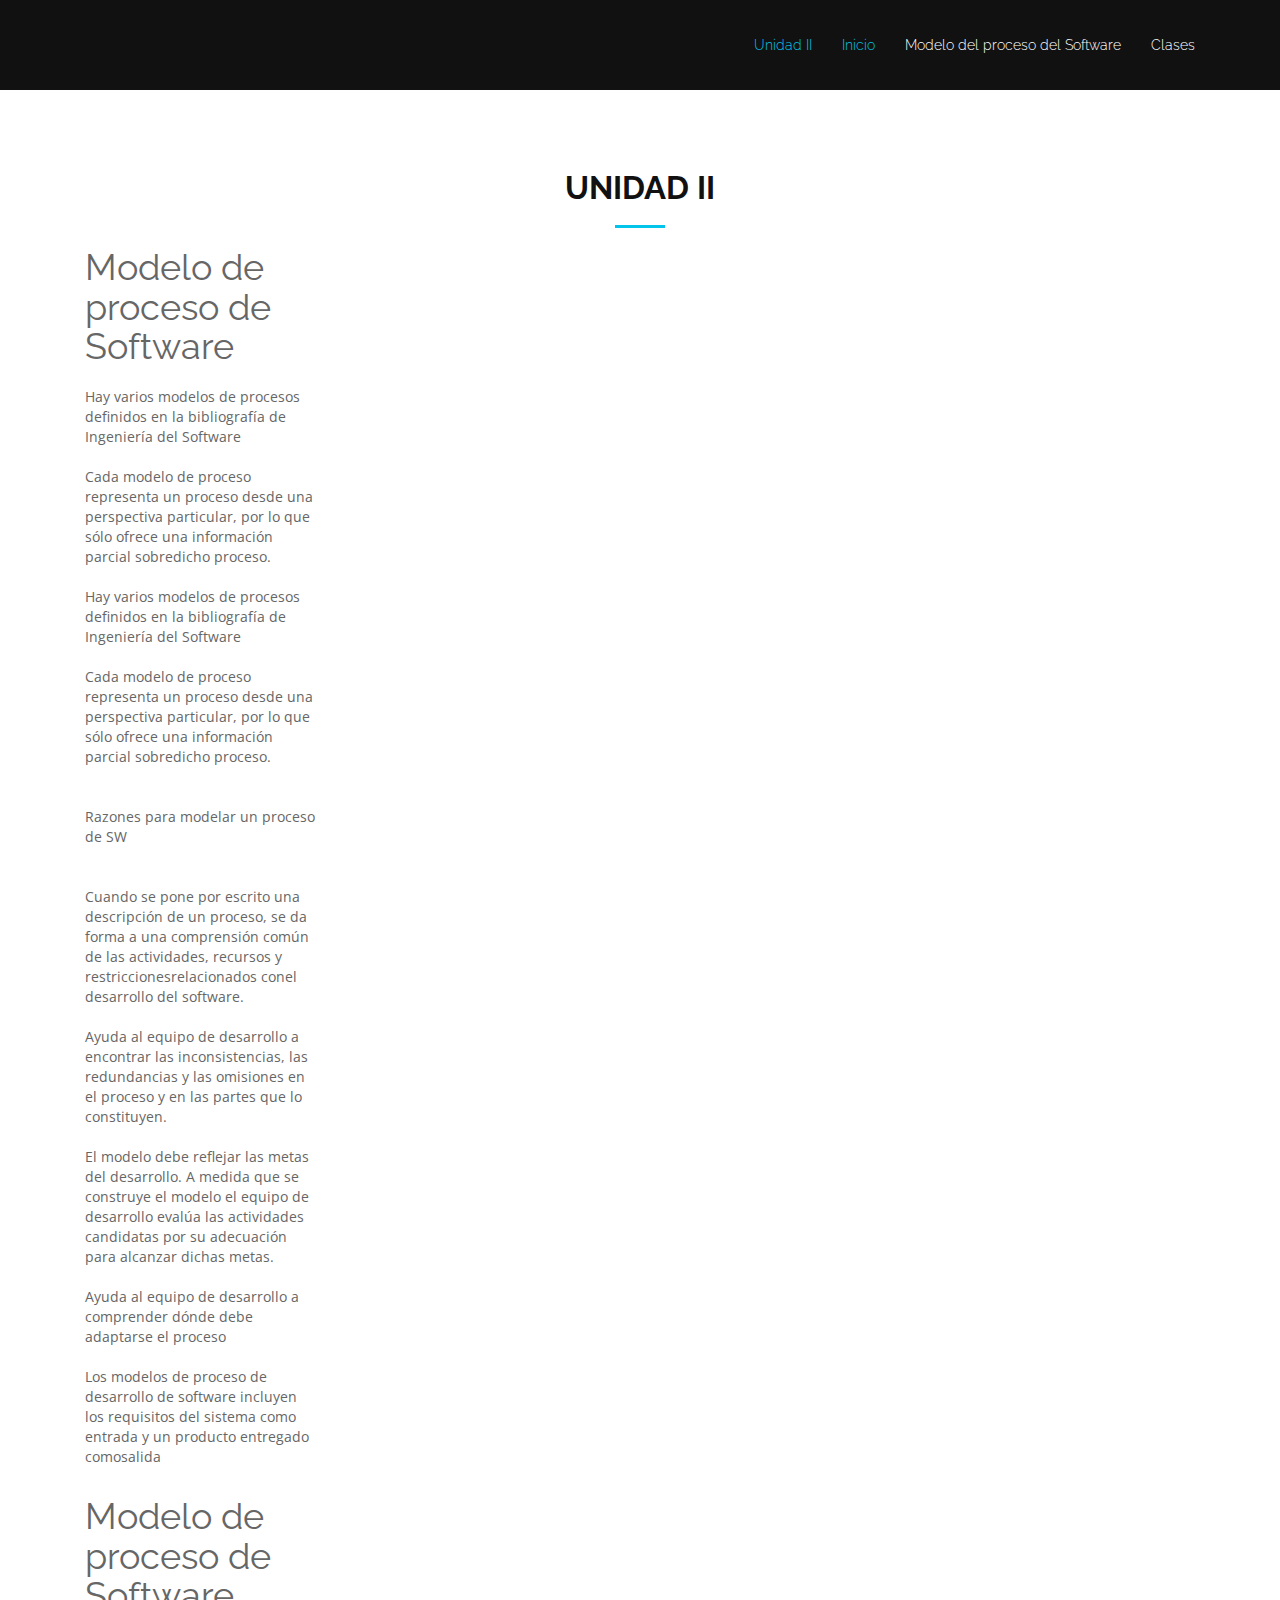
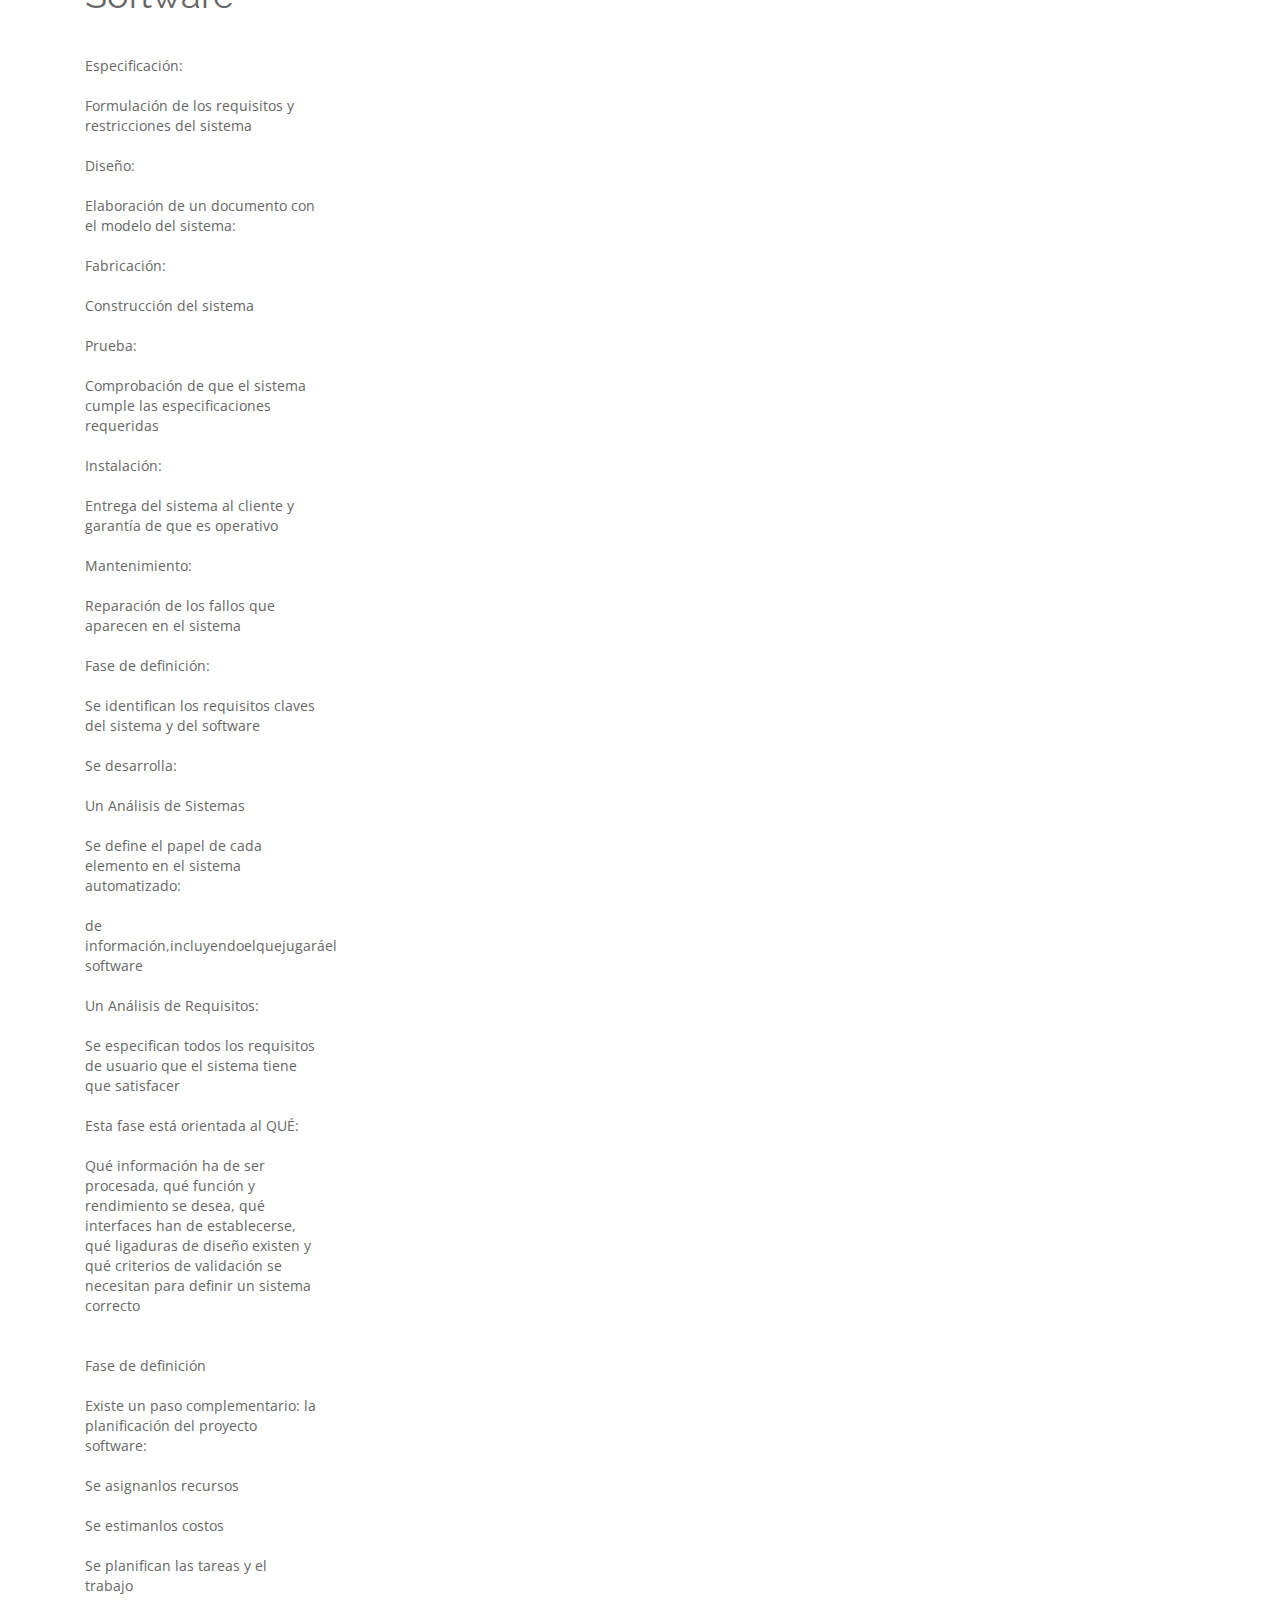
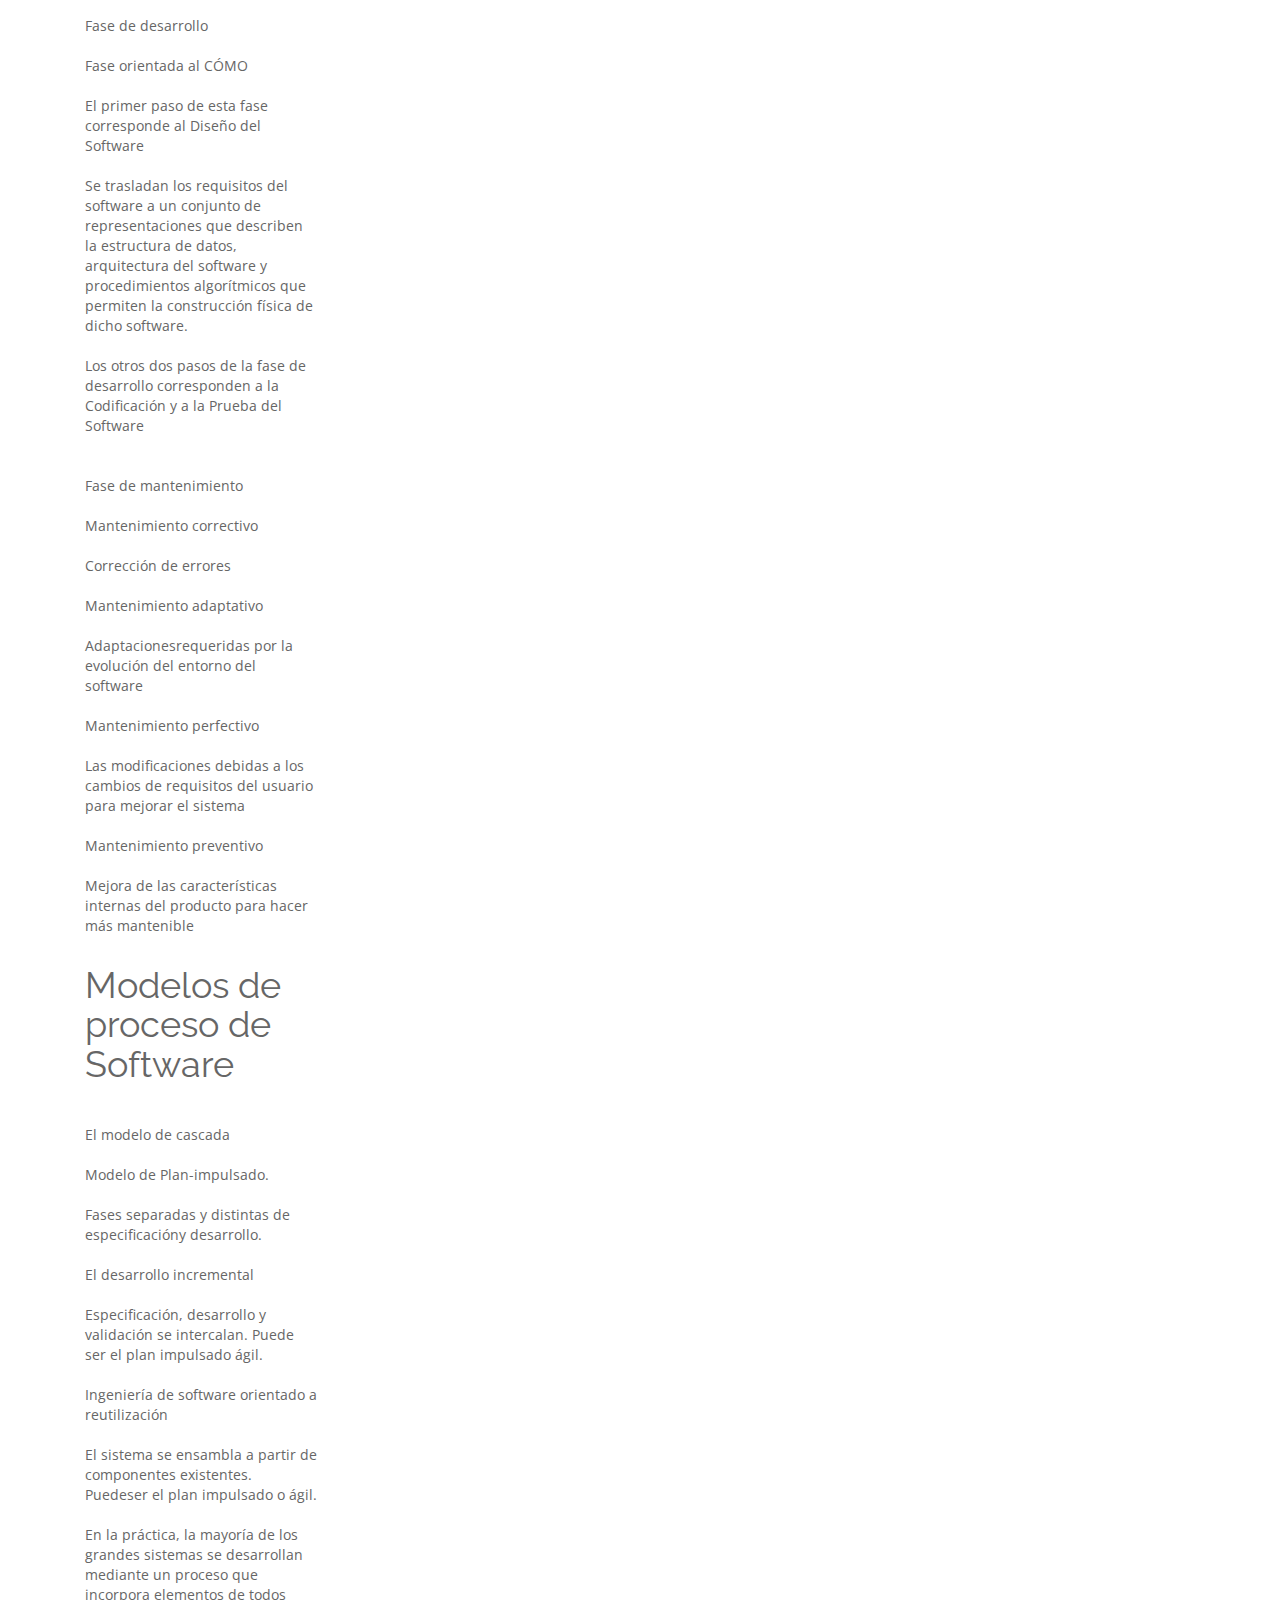
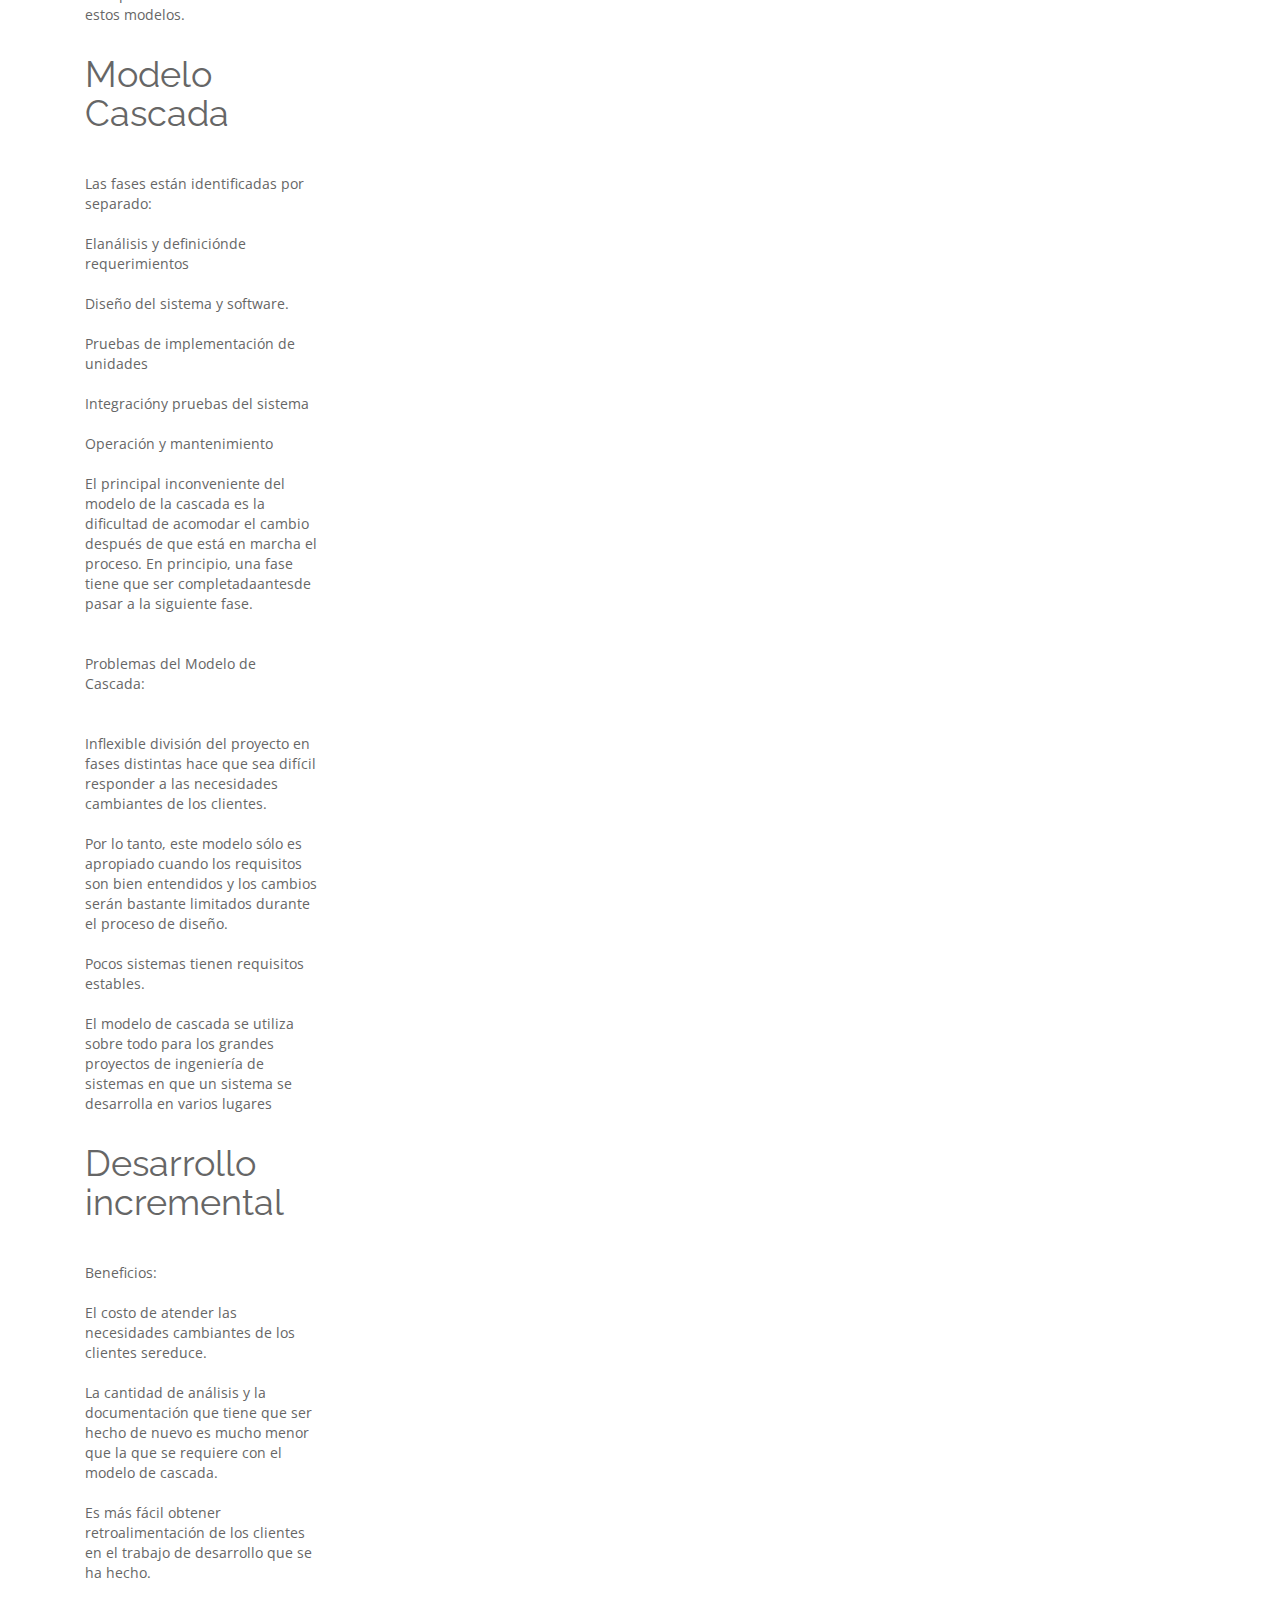
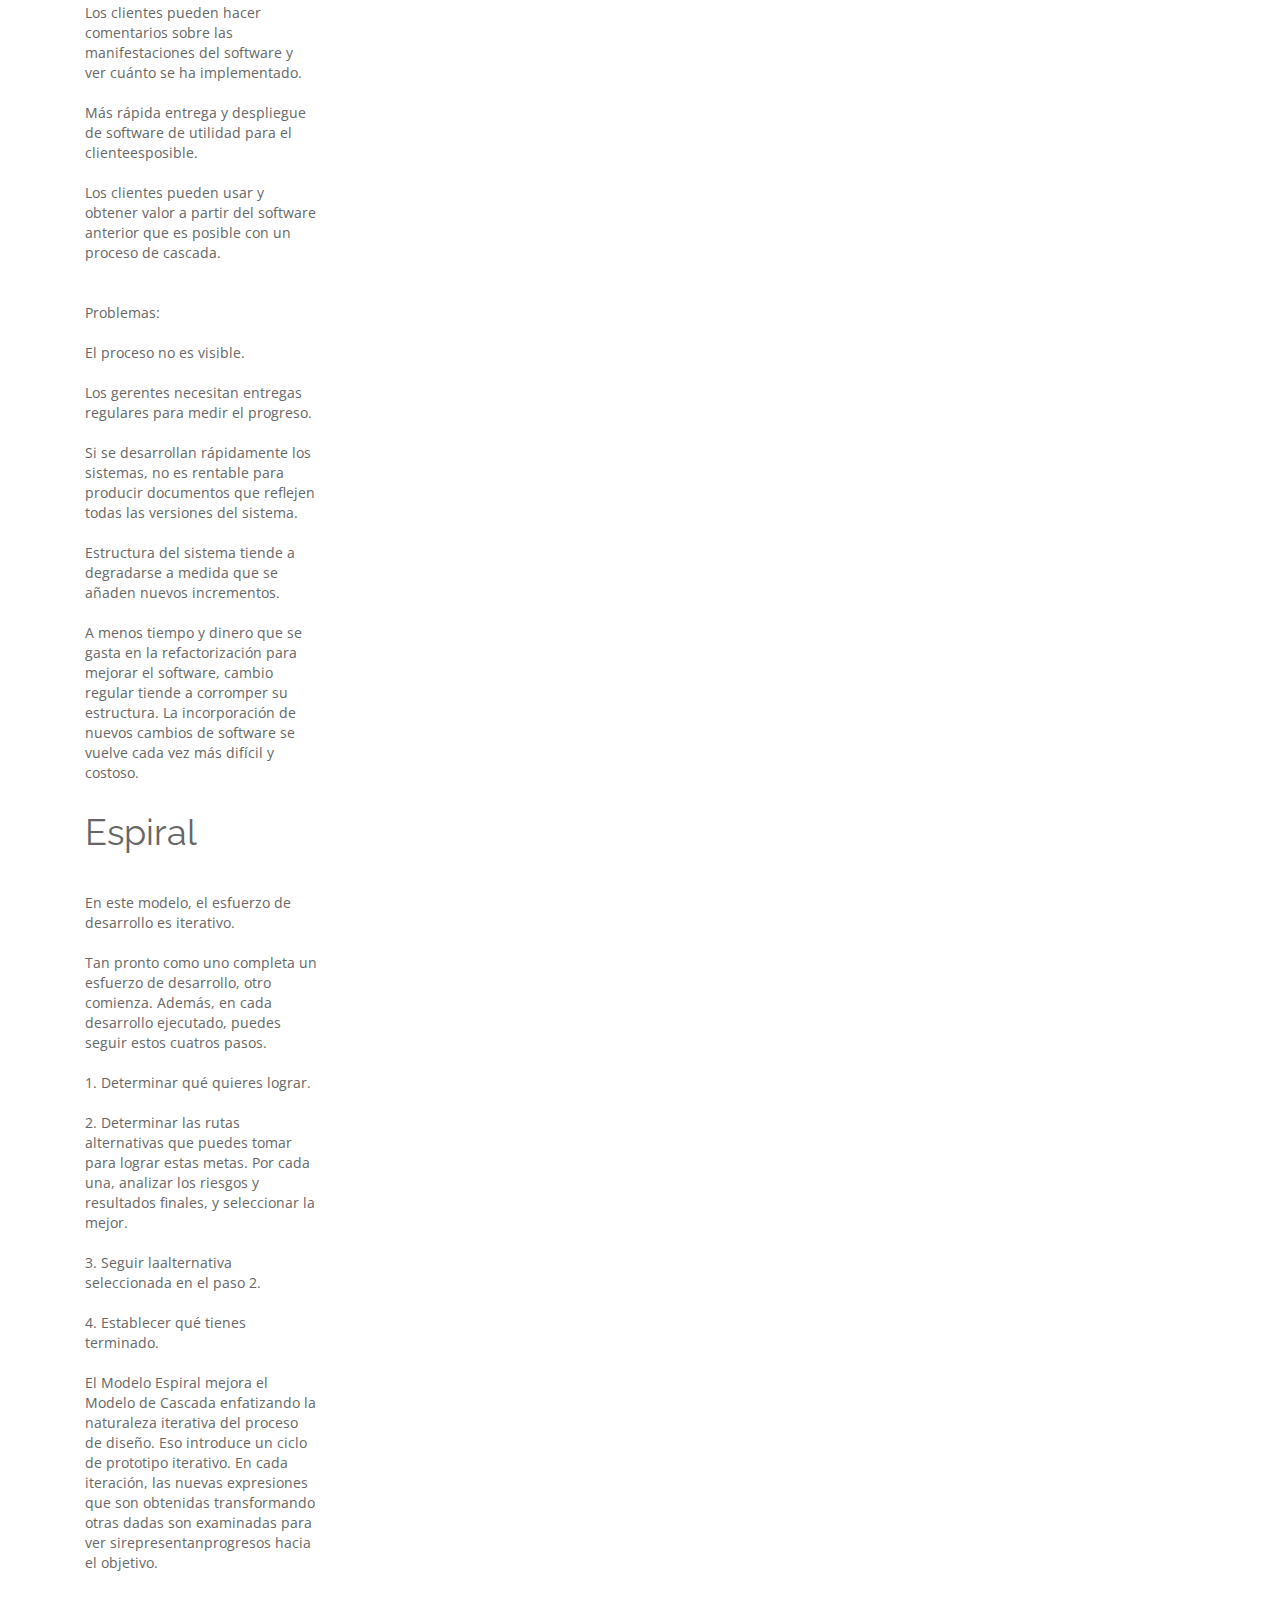
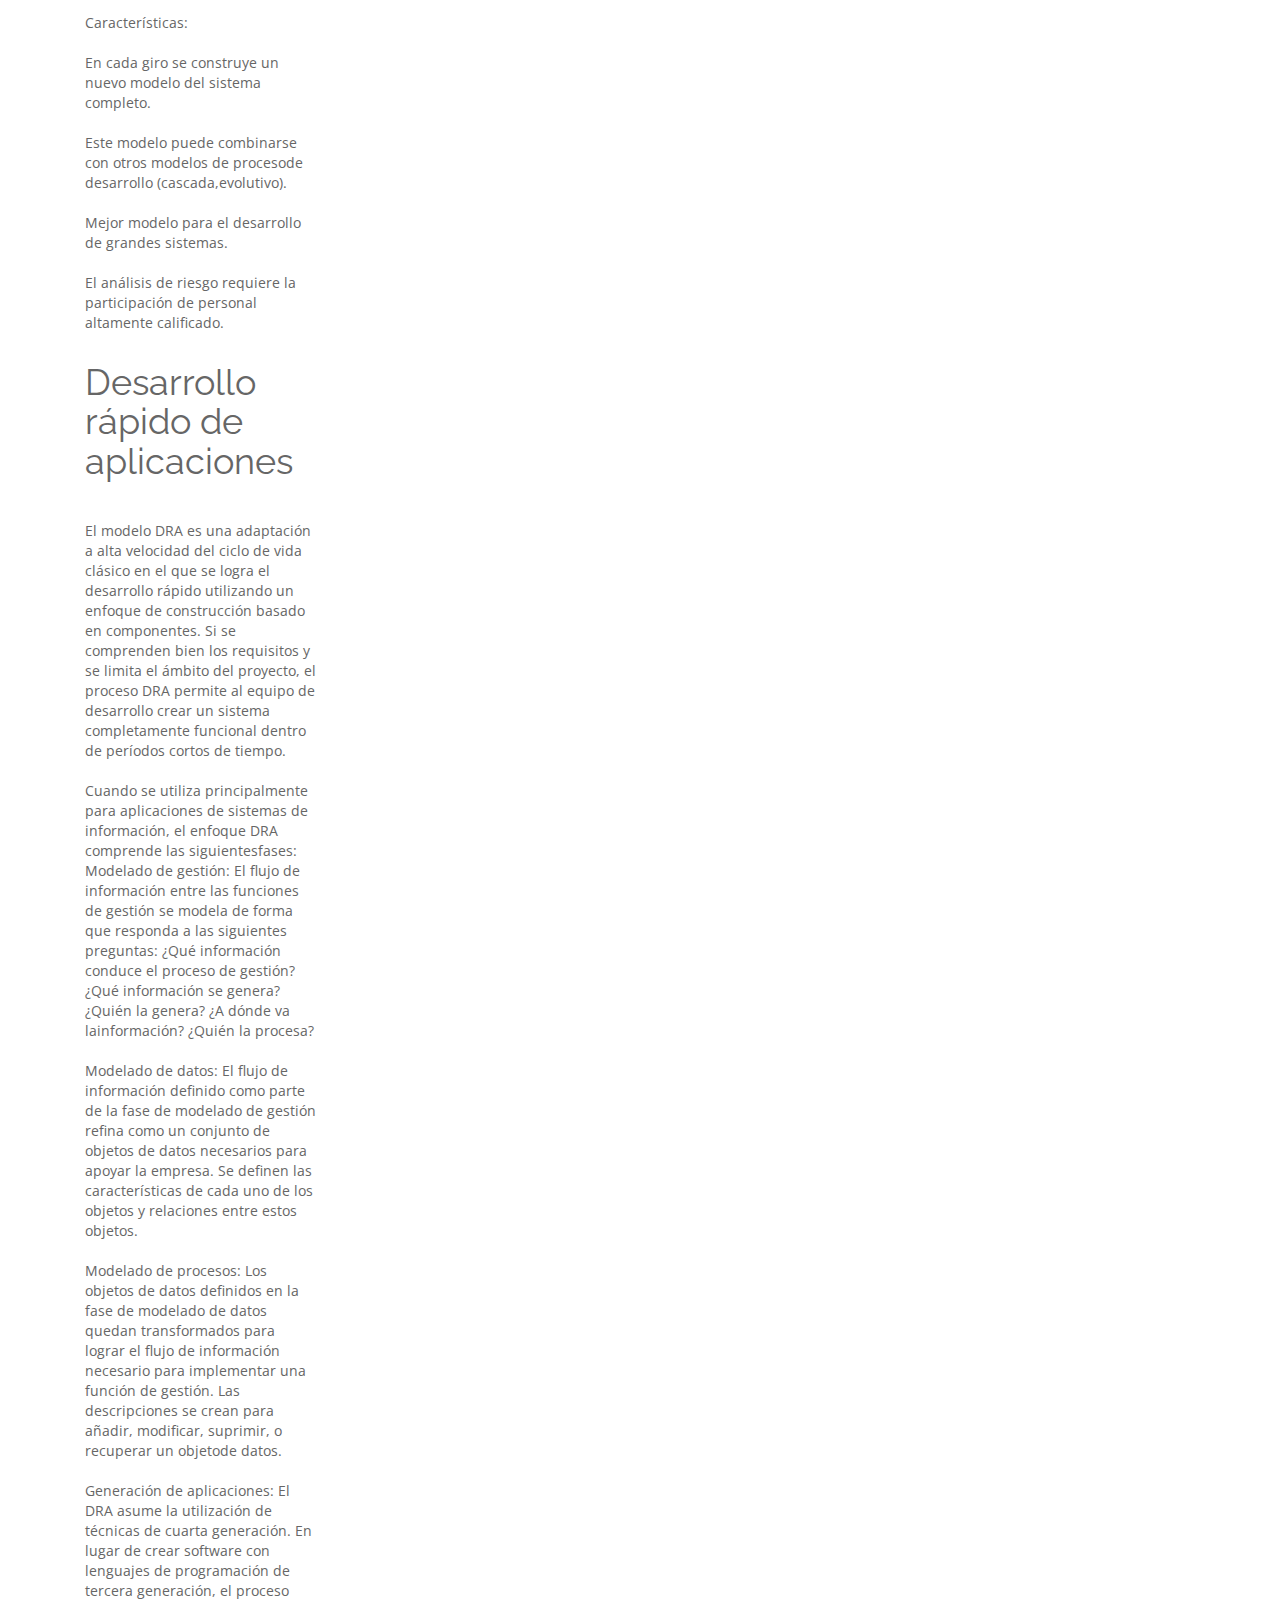
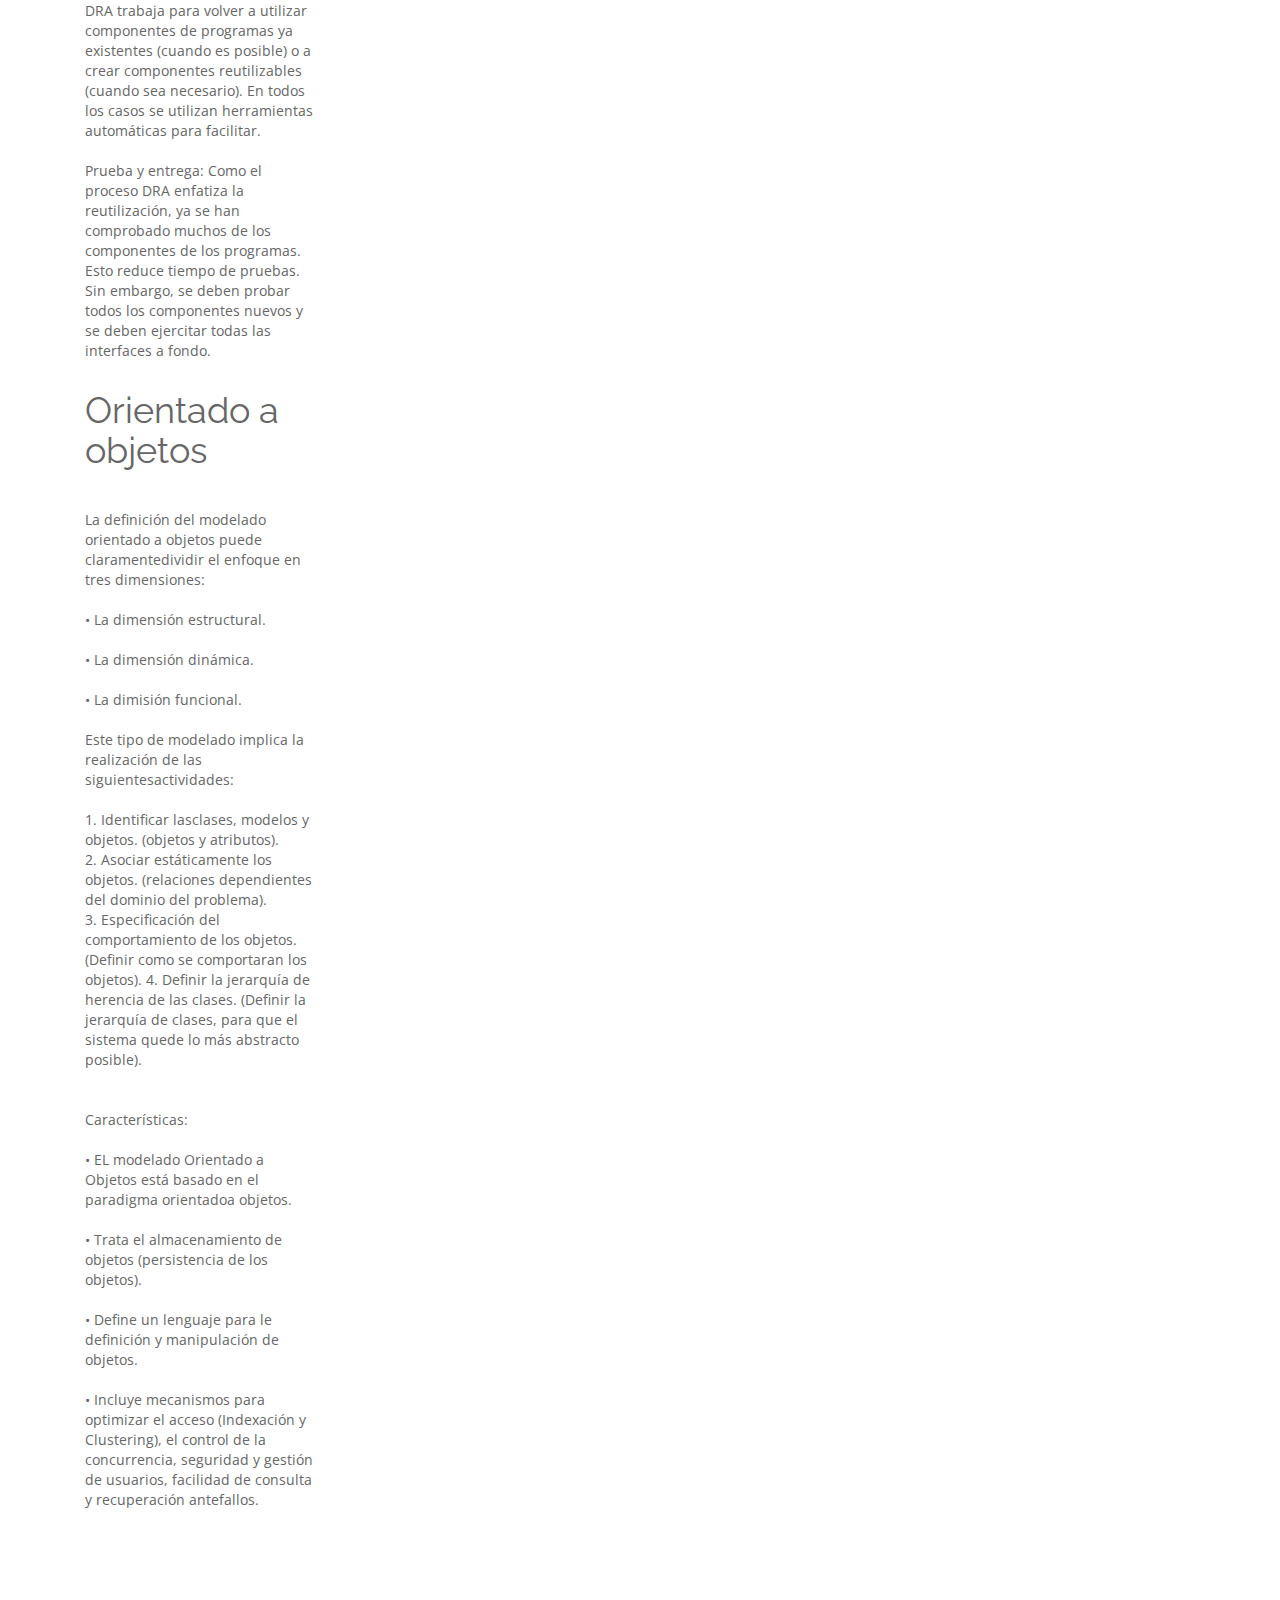
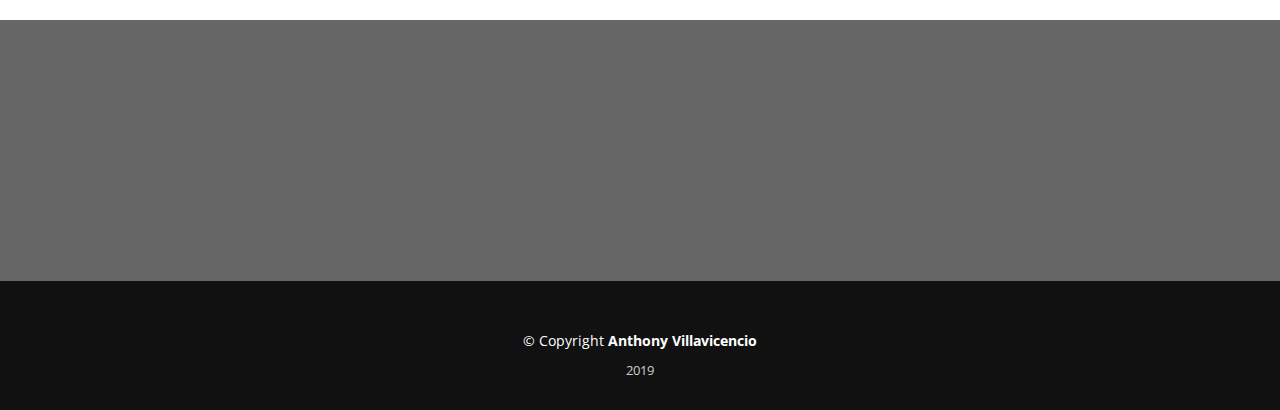
==== dos.html @ 053fce91 "Add files via upload" ====
<!DOCTYPE html>
<html lang="en">

<head>
  <meta charset="utf-8">
  <title>Anthony Villavicencio</title>
  <meta content="width=device-width, initial-scale=1.0" name="viewport">
  <meta content="" name="keywords">
  <meta content="" name="description">

  <link rel="stylesheet" href="https://use.fontawesome.com/releases/v5.3.1/css/all.css"
  integrity="sha384-mzrmE5qonljUremFsqc01SB46JvROS7bZs3IO2EmfFsd15uHvIt+Y8vEf7N7fWAU" crossorigin="anonymous">
</head>

  <!-- Place your favicon.ico and apple-touch-icon.png in the template root directory -->
  <link href="favicon.ico" rel="shortcut icon">

  <!-- Google Fonts -->
  <link href="https://fonts.googleapis.com/css?family=Open+Sans:300,300i,400,400i,700,700i|Raleway:300,400,500,700,800"
    rel="stylesheet">

  <!-- Bootstrap CSS File -->
  <link href="lib/bootstrap/css/bootstrap.min.css" rel="stylesheet">

  <!-- Libraries CSS Files -->
  <link href="lib/font-awesome/css/font-awesome.min.css" rel="stylesheet">
  <link href="lib/animate-css/animate.min.css" rel="stylesheet">

  <!-- Main Stylesheet File -->
  <link href="css/style.css" rel="stylesheet">

</head>

<body>
  <div id="preloader"></div>


  <header id="header">
    <div class="container">

      <div id="logo" class="pull-left">

        <!-- Uncomment below if you prefer to use a text image -->
        <!--<h1><a href="#hero">Header 1</a></h1>-->
      </div>

      <nav id="nav-menu-container">
        <ul class="nav-menu">
          <li class="menu-active"><a href="#">Unidad II</a></li>
          <li class="menu-active"><a href="index.html">Inicio</a></li>
          <li><a href="#about">Modelo del proceso del Software</a></li>




          <li><a href="#footer">Clases</a></li>
        </ul>
      </nav>
      <!-- #nav-menu-container -->
    </div>
  </header>
  <!-- #header -->

  <!--==========================
  About Section
  ============================-->
  <section id="about">
    <div class="container wow fadeInUp">
      <div class="row">
        <div class="col-md-12">
          <h3 class="section-title">Unidad II</h3>
          <div class="section-title-divider"></div>

        </div>
      </div>
    </div>
    <div class="container about-container wow fadeInUp">
      <div class="row">

        <div class="col-lg-3 about-img">

          <div class="col-md-12 about-content">
            <h1>Modelo de proceso de Software</h1>
                        <p>
                            Hay varios modelos de procesos definidos en la bibliografía de Ingeniería del Software<br>
                            <br>Cada modelo de proceso representa un proceso desde una perspectiva particular, por lo
                            que sólo ofrece una información parcial sobredicho proceso.<br>
                            <br>Hay varios modelos de procesos definidos en la bibliografía de Ingeniería del
                            Software<br>
                            <br>Cada modelo de proceso representa un proceso desde una perspectiva particular, por lo
                            que sólo ofrece una información parcial sobredicho proceso.<br>
                            <br><br>Razones para modelar un proceso de SW<br><br>
                            <br>Cuando se pone por escrito una descripción de un proceso, se da forma a una
                            comprensión común de las actividades, recursos y restriccionesrelacionados conel
                            desarrollo del software.<br>
                            <br>Ayuda al equipo de desarrollo a encontrar las inconsistencias, las redundancias y las
                            omisiones en el proceso y en las partes que lo constituyen.<br>
                            <br>El modelo debe reflejar las metas del desarrollo. A medida que se construye el modelo el
                            equipo de desarrollo evalúa las actividades candidatas por su adecuación para alcanzar
                            dichas metas.<br>
                            <br>Ayuda al equipo de desarrollo a comprender dónde debe adaptarse el proceso<br>
                            <br>Los modelos de proceso de desarrollo de software incluyen los requisitos del sistema
                            como entrada y un producto entregado comosalida<br>
                            <h1>Modelo de proceso de Software</h1>
                        <p>
                            <br>Especificación: <br><br> Formulación de los requisitos y restricciones del sistema<br>
                            <br>Diseño: <br>
                            <br>Elaboración de un documento con el modelo del sistema:<br>
                            <br>Fabricación: <br>
                            <br>Construcción del sistema<br>
                            <br>Prueba: <br>
                            <br>Comprobación de que el sistema cumple las especificaciones requeridas<br>
                            <br>Instalación: <br>
                            <br>Entrega del sistema al cliente y garantía de que es operativo<br>
                            <br>Mantenimiento: <br>
                            <br>Reparación de los fallos que aparecen en el sistema<br>
                            <br>Fase de definición: <br>
                            <br>Se identifican los requisitos claves del sistema y del software <br>
                            <br>Se desarrolla: <br>
                            <br>Un Análisis de Sistemas <br>
                            <br>Se define el papel de cada elemento en el sistema automatizado: <br>
                            <br>de información,incluyendoelquejugaráel software <br>
                            <br>Un Análisis de Requisitos: <br>
                            <br>Se especifican todos los requisitos de usuario que el sistema tiene que satisfacer <br>
                            <br>Esta fase está orientada al QUÉ: <br>
                            <br>Qué información ha de ser procesada, qué función y rendimiento se desea, qué
                            interfaces han de establecerse, qué ligaduras de diseño existen y qué criterios de
                            validación se necesitan para definir un sistema correcto<br>
                            <br><br>Fase de definición <br>
                            <br>Existe un paso complementario: la planificación del proyecto software: <br>
                            <br>Se asignanlos recursos <br>
                            <br>Se estimanlos costos <br>
                            <br>Se planifican las tareas y el trabajo<br>
                            <br>Fase de desarrollo<br>
                            <br>Fase orientada al CÓMO <br>
                            <br>El primer paso de esta fase corresponde al Diseño del Software <br>
                            <br>Se trasladan los requisitos del software a un conjunto de representaciones que describen
                            la estructura de datos, arquitectura del software y procedimientos algorítmicos que
                            permiten la construcción física de dicho software.<br>
                            <br>Los otros dos pasos de la fase de desarrollo corresponden a la Codificación y a la
                            Prueba del Software<br>
                            <br><br>Fase de mantenimiento <br>
                            <br>Mantenimiento correctivo<br>
                            <br>Corrección de errores<br>
                            <br>Mantenimiento adaptativo<br>
                            <br>Adaptacionesrequeridas por la evolución del entorno del software <br>
                            <br>Mantenimiento perfectivo <br>
                            <br>Las modificaciones debidas a los cambios de requisitos del usuario para mejorar el
                            sistema <br>
                            <br>Mantenimiento preventivo<br>
                            <br>Mejora de las características internas del producto para hacer más mantenible<br>
                        </p>
                        <h1>Modelos de proceso de Software</h1>
                        <p>
                           <br> El modelo de cascada <br>
                           <br>Modelo de Plan-impulsado.<br>
                           <br>Fases separadas y distintas de especificacióny desarrollo.<br>
                           <br>El desarrollo incremental<br>
                           <br>Especificación, desarrollo y validación se intercalan. Puede ser el plan impulsado ágil.<br>
                           <br>Ingeniería de software orientado a reutilización <br>
                           <br>El sistema se ensambla a partir de componentes existentes. Puedeser el plan impulsado o ágil.<br>
                           <br>En la práctica, la mayoría de los grandes sistemas se desarrollan mediante un proceso que incorpora elementos de todos estos modelos.<br>
                        </p>
                        <h1>Modelo Cascada</h1>
                        <p>
                            <br>Las fases están identificadas por separado: <br>
                            <br>Elanálisis y definiciónde requerimientos <br>
                            <br>Diseño del sistema y software. <br>
                            <br>Pruebas de implementación de unidades <br>
                            <br>Integracióny pruebas del sistema<br>
                            <br>Operación y mantenimiento<br>
                            <br>El principal inconveniente del modelo de la cascada es la dificultad de acomodar el cambio después de que está en marcha el proceso. En principio, una fase tiene que ser completadaantesde pasar a la siguiente fase.<br>
                            <br><br>Problemas del Modelo de Cascada: <br><br>
                            <br>Inflexible división del proyecto en fases distintas hace que sea difícil responder a las necesidades cambiantes de los clientes. <br>
                            <br>Por lo tanto, este modelo sólo es apropiado cuando los requisitos son bien entendidos y los cambios serán bastante limitados durante el proceso de diseño. <br>
                            <br>Pocos sistemas tienen requisitos estables. <br>
                            <br>El modelo de cascada se utiliza sobre todo para los grandes proyectos de ingeniería de sistemas en que un sistema se desarrolla en varios lugares<br>
                        </p>
                        <h1>Desarrollo incremental</h1>
                        <p>
                             <br>Beneficios:<br>
                             <br>El costo de atender las necesidades cambiantes de los clientes sereduce. <br>
                             <br>La cantidad de análisis y la documentación que tiene que ser hecho de nuevo es mucho menor que la que se requiere con el modelo de cascada. <br>
                             <br>Es más fácil obtener retroalimentación de los clientes en el trabajo de desarrollo que se ha hecho. <br>
                             <br>Los clientes pueden hacer comentarios sobre las manifestaciones del software y ver cuánto se ha implementado.<br>
                             <br>Más rápida entrega y despliegue de software de utilidad para el clienteesposible. <br>
                             <br>Los clientes pueden usar y obtener valor a partir del software anterior que es posible con un proceso de cascada.<br>
                             <br><br>Problemas: <br>
                             <br>El proceso no es visible. <br>
                             <br>Los gerentes necesitan entregas regulares para medir el progreso.<br>
                             <br>Si se desarrollan rápidamente los sistemas, no es rentable para producir documentos que reflejen todas las versiones del sistema. <br>
                             <br>Estructura del sistema tiende a degradarse a medida que se añaden nuevos incrementos. <br>
                             <br>A menos tiempo y dinero que se gasta en la refactorización para mejorar el software, cambio regular tiende a corromper su estructura. La incorporación de nuevos cambios de software se vuelve cada vez más difícil y costoso.<br>
                        </p>
                        <h1>Espiral</h1>
                        <p>
                           <br> En este modelo, el esfuerzo de desarrollo es iterativo. <br>
                           <br>Tan pronto como uno completa un esfuerzo de desarrollo, otro comienza. Además, en cada desarrollo ejecutado, puedes seguir estos cuatros pasos. <br>
                           <br> 1. Determinar qué quieres lograr. <br>
                           <br>2. Determinar las rutas alternativas que puedes tomar para lograr estas metas. Por cada una, analizar los riesgos y resultados finales, y seleccionar la mejor. <br>
                           <br> 3. Seguir laalternativa seleccionada en el paso 2. <br>
                           <br>4. Establecer qué tienes terminado. <br>
                           <br>El Modelo Espiral mejora el Modelo de Cascada enfatizando la naturaleza iterativa del proceso de diseño. Eso introduce un ciclo de prototipo iterativo. En cada iteración, las nuevas expresiones que son obtenidas transformando otras dadas son examinadas para ver sirepresentanprogresos hacia el objetivo.<br>
                           <br><br>Características: <br>
                           <br>En cada giro se construye un nuevo modelo del sistema completo. <br>
                           <br>Este modelo puede combinarse con otros modelos de procesode desarrollo (cascada,evolutivo). <br>
                           <br>Mejor modelo para el desarrollo de grandes sistemas. <br>
                           <br>El análisis de riesgo requiere la participación de personal altamente calificado.<br>
                        </p>
                        <h1>Desarrollo rápido de aplicaciones</h1>
                        <p>
                            <br>El modelo DRA es una adaptación a alta velocidad del ciclo de vida clásico en el que se logra el desarrollo rápido utilizando un enfoque de construcción basado en componentes. Si se comprenden bien los requisitos y se limita el ámbito del proyecto, el proceso DRA permite al equipo de desarrollo crear un sistema completamente funcional dentro de períodos cortos de tiempo.<br>
                            <br>Cuando se utiliza principalmente para aplicaciones de sistemas de información, el enfoque DRA comprende las siguientesfases: 
                            <br>Modelado de gestión: El flujo de información entre las funciones de gestión se modela de forma que responda a las siguientes preguntas: ¿Qué información conduce el proceso de gestión? ¿Qué información se genera? ¿Quién la genera? ¿A dónde va lainformación? ¿Quién la procesa? <br>
                            <br>Modelado de datos: El flujo de información definido como parte de la fase de modelado de gestión refina como un conjunto de objetos de datos necesarios para apoyar la empresa. Se definen las características de cada uno de los objetos y relaciones entre estos objetos.<br>
                            <br>Modelado de procesos: Los objetos de datos definidos en la fase de modelado de datos quedan transformados para lograr el flujo de información necesario para implementar una función de gestión. Las descripciones se crean para añadir, modificar, suprimir, o recuperar un objetode datos. <br>
                            <br>Generación de aplicaciones: El DRA asume la utilización de técnicas de cuarta generación. En lugar de crear software con lenguajes de programación de tercera generación, el proceso DRA trabaja para volver a utilizar componentes de programas ya existentes (cuando es posible) o a crear componentes reutilizables (cuando sea necesario). En todos los casos se utilizan herramientas automáticas para facilitar.<br>
                            <br>Prueba y entrega: Como el proceso DRA enfatiza la reutilización, ya se han comprobado muchos de los componentes de los programas. Esto reduce tiempo de pruebas. Sin embargo, se deben probar todos los componentes nuevos y se deben ejercitar todas las interfaces a fondo.<br>
                        
                        </p>

                        <h1>Orientado a objetos</h1>
                        <p>
                            <br>La definición del modelado orientado a objetos puede claramentedividir el enfoque en tres dimensiones: <br>
                            <br>• La dimensión estructural.<br>
                            <br>• La dimensión dinámica.<br>
                            <br>• La dimisión funcional.<br>
                            <br>Este tipo de modelado implica la realización de las siguientesactividades:<br>
                            <br>1. Identificar lasclases, modelos y objetos. (objetos y atributos).
                             <br>2. Asociar estáticamente los objetos. (relaciones dependientes del dominio del problema).
                             <br>3. Especificación del comportamiento de los objetos. (Definir como se comportaran los objetos). 4. Definir la jerarquía de herencia de las clases. (Definir la jerarquía de clases, para que el sistema quede lo más abstracto posible).<br>
                             <br><br>Características: <br>
                             <br>• EL modelado Orientado a Objetos está basado en el paradigma orientadoa objetos. <br>
                             <br>• Trata el almacenamiento de objetos (persistencia de los objetos). <br>
                             <br>• Define un lenguaje para le definición y manipulación de objetos.<br>
                             <br>• Incluye mecanismos para optimizar el acceso (Indexación y Clustering), el control de la concurrencia, seguridad y gestión de usuarios, facilidad de consulta y recuperación antefallos. <br>
                        </p>
          </div>
        </div>


      </div>
    </div>
  </section>


  <!--==========================
  Subscrbe Section
  ============================-->
  <section id="subscribe">
    <div class="container wow fadeInUp">
      <div class="row">
        <div class="col-md-8">
          <h3 class="subscribe-title">Clases de ISSFF</h3>
          <p class="subscribe-text">Enlaces a las clases impartidas en el transcurso de este parcial.</p>
        </div>
        <div class="col-md-4 subscribe-btn-container">
          <a class="subscribe-btn" href="uni.html">Unidad I</a>
          <a class="subscribe-btn" href="dos.html">Unidad II</a>
        </div>
      </div>
    </div>
  </section>

  <!--==========================
  Footer
============================-->
  <footer id="footer">
    <div class="container">
      <div class="row">
        <div class="col-md-12">
          
          <div class="copyright">
            <div>
            
                <a href="https://es.stackoverflow.com/users/148741/anthony-jv-alvarado" target="blank"><i class="fab fa-stack-overflow"></i> </a>
                <a href="https://www.instagram.com/jvalvarado_01/" target="blank"><i class="fab fa-instagram"></i> </a>
                <a href="https://github.com/anthon-ui" target="blank"><i class="fab fa-github"></i> </a>
            
            </div>

            &copy; Copyright <strong>Anthony Villavicencio</strong>
          </div>
          <div class="credits">
            <!--
              All the links in the footer should remain intact.
              You can delete the links only if you purchased the pro version.
              Licensing information: https://bootstrapmade.com/license/
              Purchase the pro version with working PHP/AJAX contact form: https://bootstrapmade.com/buy/?theme=Imperial
            -->
            2019
          </div>
        </div>
      </div>
    </div>
  </footer>
  <!-- #footer -->

  <a href="#" class="back-to-top"><i class="fa fa-chevron-up"></i></a>

  <!-- Required JavaScript Libraries -->
  <script src="lib/jquery/jquery.min.js"></script>
  <script src="lib/bootstrap/js/bootstrap.min.js"></script>
  <script src="lib/superfish/hoverIntent.js"></script>
  <script src="lib/superfish/superfish.min.js"></script>
  <script src="lib/morphext/morphext.min.js"></script>
  <script src="lib/wow/wow.min.js"></script>
  <script src="lib/stickyjs/sticky.js"></script>
  <script src="lib/easing/easing.js"></script>

  <!-- Template Specisifc Custom Javascript File -->
  <script src="js/custom.js"></script>

  <script src="contactform/contactform.js"></script>


</body>

</html>
---- css/style.css ----
/*
  Theme Name: Imperial
  Theme URL: https://bootstrapmade.com/imperial-free-onepage-bootstrap-template/
  Author: BootstrapMade
  Author URL: https://bootstrapmade.com
*/
/*--------------------------------------------------------------
# General
--------------------------------------------------------------*/
body {
  background: #fff;
  color: #666666;
  font-family: "Open Sans", sans-serif;
}

a {
  color: #03C4EB;
  transition: 0.5s;
}

a:hover, a:active, a:focus {
  color: #03c5ec;
  outline: none;
  text-decoration: none;
}

p {
  padding: 0;
  margin: 0 0 30px 0;
}

h1, h2, h3, h4, h5, h6 {
  font-family: "Raleway", sans-serif;
  font-weight: 400;
  margin: 0 0 20px 0;
  padding: 0;
}

/* Prelaoder */
#preloader {
  position: fixed;
  left: 0;
  top: 0;
  z-index: 999;
  width: 100%;
  height: 100%;
  overflow: visible;
  background: #fff url("../img/preloader.svg") no-repeat center center;
}

/* Back to top button */
.back-to-top {
  position: fixed;
  display: none;
  background: rgba(0, 0, 0, 0.2);
  color: #fff;
  padding: 6px 12px 9px 12px;
  font-size: 16px;
  border-radius: 2px;
  right: 15px;
  bottom: 15px;
  transition: background 0.5s;
}

@media (max-width: 768px) {
  .back-to-top {
    bottom: 15px;
  }
}

.back-to-top:focus {
  background: rgba(0, 0, 0, 0.2);
  color: #fff;
  outline: none;
}

.back-to-top:hover {
  background: #03C4EB;
  color: #fff;
}

/*--------------------------------------------------------------
# Welcome
--------------------------------------------------------------*/
#hero {
  display: table;
  width: 100%;
  height: 100vh;
  background: url(../img/02.jpg) top center;
  background-size: cover;
}

@media (min-width: 1024px) {
  #hero {
    background-attachment: fixed;
  }
}

#hero .hero-logo {
  margin: 20px;
}

#hero .hero-logo img {
  max-width: 100%;
}

#hero .hero-container {
  background: rgba(0, 0, 0, 0.8);
  display: table-cell;
  margin: 0;
  padding: 0;
  text-align: center;
  vertical-align: middle;
}

#hero h1 {
  margin: 30px 0 10px 0;
  font-weight: 700;
  line-height: 48px;
  text-transform: uppercase;
  color: #fff;
}

@media (max-width: 768px) {
  #hero h1 {
    font-size: 28px;
    line-height: 36px;
  }
}

#hero h2 {
  color: #999;
  margin-bottom: 50px;
}

@media (max-width: 768px) {
  #hero h2 {
    font-size: 24px;
    line-height: 26px;
    margin-bottom: 30px;
  }
  #hero h2 .rotating {
    display: block;
  }
}

#hero .rotating > .animated {
  display: inline-block;
}

#hero .actions a {
  font-family: "Raleway", sans-serif;
  text-transform: uppercase;
  font-weight: 500;
  font-size: 16px;
  letter-spacing: 1px;
  display: inline-block;
  padding: 8px 20px;
  border-radius: 2px;
  transition: 0.5s;
  margin: 10px;
}

#hero .btn-get-started {
  background: #03C4EB;
  border: 2px solid #03C4EB;
  color: #fff;
}

#hero .btn-get-started:hover {
  background: none;
  border: 2px solid #fff;
  color: #fff;
}

#hero .btn-services {
  border: 2px solid #fff;
  color: #fff;
}

#hero .btn-services:hover {
  background: #03C4EB;
  border: 2px solid #03C4EB;
}

/*--------------------------------------------------------------
# Header
--------------------------------------------------------------*/
#header {
  background: #111;
  padding: 20px 0;
  height: 90px;
}

#header #logo {
  float: left;
}

#header #logo h1 {
  font-size: 36px;
  margin: 0;
  padding: 6px 0;
  line-height: 1;
  font-family: "Raleway", sans-serif;
  font-weight: 700;
  letter-spacing: 3px;
  text-transform: uppercase;
}

#header #logo h1 a, #header #logo h1 a:hover {
  color: #fff;
}

#header #logo img {
  padding: 0;
  margin: 0;
  max-height: 50px;
}

@media (max-width: 768px) {
  #header {
    height: 80px;
  }
  #header #logo h1 {
    font-size: 26px;
  }
  #header #logo img {
    max-height: 40px;
  }
}

.is-sticky #header {
  background: rgba(0, 0, 0, 0.85);
}

/*--------------------------------------------------------------
# Navigation Menu
--------------------------------------------------------------*/
/* Nav Menu Essentials */
.nav-menu, .nav-menu * {
  margin: 0;
  padding: 0;
  list-style: none;
}

.nav-menu ul {
  position: absolute;
  display: none;
  top: 100%;
  left: 0;
  z-index: 99;
}

.nav-menu li {
  position: relative;
  white-space: nowrap;
}

.nav-menu > li {
  float: left;
}

.nav-menu li:hover > ul,
.nav-menu li.sfHover > ul {
  display: block;
}

.nav-menu ul ul {
  top: 0;
  left: 100%;
}

.nav-menu ul li {
  min-width: 180px;
}

/* Nav Menu Arrows */
.sf-arrows .sf-with-ul {
  padding-right: 30px;
}

.sf-arrows .sf-with-ul:after {
  content: "\f107";
  position: absolute;
  right: 15px;
  font-family: FontAwesome;
  font-style: normal;
  font-weight: normal;
}

.sf-arrows ul .sf-with-ul:after {
  content: "\f105";
}

/* Nav Meu Container */
#nav-menu-container {
  float: right;
  margin: 5px 0;
}

@media (max-width: 768px) {
  #nav-menu-container {
    display: none;
  }
}

/* Nav Meu Styling */
.nav-menu a {
  padding: 10px 15px;
  text-decoration: none;
  display: inline-block;
  color: #fff;
  font-family: 'Raleway', sans-serif;
  font-weight: 300;
  font-size: 14px;
  outline: none;
}

.nav-menu a:hover, .nav-menu li:hover > a, .nav-menu .menu-active > a {
  color: #03C4EB;
}

.nav-menu ul {
  margin: 4px 0 0 15px;
  box-shadow: 0px 0px 1px 1px rgba(0, 0, 0, 0.08);
}

.nav-menu ul li {
  background: #fff;
  border-top: 1px solid #f4f4f4;
}

.nav-menu ul li:first-child {
  border-top: 0;
}

.nav-menu ul li:hover {
  background: #f6f6f6;
}

.nav-menu ul li a {
  color: #333;
}

.nav-menu ul ul {
  margin: 0;
}

/* Mobile Nav Toggle */
#mobile-nav-toggle {
  position: fixed;
  right: 0;
  top: 0;
  z-index: 999;
  margin: 20px 20px 0 0;
  border: 0;
  background: none;
  font-size: 24px;
  display: none;
  transition: all 0.4s;
  outline: none;
}

#mobile-nav-toggle i {
  color: #fff;
}

@media (max-width: 768px) {
  #mobile-nav-toggle {
    display: inline;
  }
}

/* Mobile Nav Styling */
#mobile-nav {
  position: fixed;
  top: 0;
  padding-top: 18px;
  bottom: 0;
  z-index: 998;
  background: rgba(0, 0, 0, 0.9);
  left: -260px;
  width: 260px;
  overflow-y: auto;
  transition: 0.4s;
}

#mobile-nav ul {
  padding: 0;
  margin: 0;
  list-style: none;
}

#mobile-nav ul li {
  position: relative;
}

#mobile-nav ul li a {
  color: #fff;
  font-size: 16px;
  overflow: hidden;
  padding: 10px 22px 10px 15px;
  position: relative;
  text-decoration: none;
  width: 100%;
  display: block;
  outline: none;
}

#mobile-nav ul li a:hover {
  color: #fff;
}

#mobile-nav ul li li {
  padding-left: 30px;
}

#mobile-nav ul .menu-has-children i {
  position: absolute;
  right: 0;
  z-index: 99;
  padding: 15px;
  cursor: pointer;
  color: #fff;
}

#mobile-nav ul .menu-has-children i.fa-chevron-up {
  color: #03C4EB;
}

#mobile-nav ul .menu-item-active {
  color: #03C4EB;
}

#mobile-body-overly {
  width: 100%;
  height: 100%;
  z-index: 997;
  top: 0;
  left: 0;
  position: fixed;
  background: rgba(0, 0, 0, 0.6);
  display: none;
}

/* Mobile Nav body classes */
body.mobile-nav-active {
  overflow: hidden;
}

body.mobile-nav-active #mobile-nav {
  left: 0;
}

body.mobile-nav-active #mobile-nav-toggle {
  color: #fff;
}

/*--------------------------------------------------------------
# Sections
--------------------------------------------------------------*/
/* Sections Common
--------------------------------*/
.section-title {
  font-size: 32px;
  color: #111;
  text-transform: uppercase;
  text-align: center;
  font-weight: 700;
}

.section-description {
  text-align: center;
  margin-bottom: 40px;
}

.section-title-divider {
  width: 50px;
  height: 3px;
  background: #03C4EB;
  margin: 0 auto;
  margin-bottom: 20px;
}

/* Get Started Section
--------------------------------*/
#about {
  background: #fff;
  padding: 80px 0;
}

#about .about-img {
  overflow: hidden;
}

#about .about-img img {
  max-width: 100%;
}

@media (max-width: 768px) {
  #about .about-img {
    height: auto;
  }
  #about .about-img img {
    margin-left: 0;
    padding-bottom: 30px;
  }
}

#about .about-content {
  background: #fff;
}

#about .about-title {
  color: #333;
  font-weight: 700;
  font-size: 28px;
}

#about .about-text {
  line-height: 26px;
  margin-bottom: 15px;
}

#about .about-text:last-child {
  margin-bottom: 0;
}

/* Services Section
--------------------------------*/
#services {
  background: linear-gradient(rgba(255, 255, 255, 0.9), rgba(255, 255, 255, 0.9)), url("../img/services-bg.jpg") fixed center center;
  background-size: cover;
  padding: 80px 0 60px 0;
}

#services .service-item {
  margin-bottom: 20px;
}

#services .service-icon {
  float: left;
  background: #03C4EB;
  padding: 16px;
  border-radius: 50%;
  transition: 0.5s;
  border: 1px solid #03C4EB;
}

#services .service-icon i {
  color: #fff;
  font-size: 24px;
}

#services .service-item:hover .service-icon {
  background: #fff;
}

#services .service-item:hover .service-icon i {
  color: #03C4EB;
}

#services .service-title {
  margin-left: 80px;
  font-weight: 700;
  margin-bottom: 15px;
  text-transform: uppercase;
}

#services .service-title a {
  color: #111;
}

#services .service-description {
  margin-left: 80px;
  line-height: 24px;
}

/* Subscribe Section
--------------------------------*/
#subscribe {
  background: linear-gradient(rgba(0, 0, 0, 0.6), rgba(0, 0, 0, 0.6)), url(../img/subscribe-bg.jpg) fixed center center;
  background-size: cover;
  padding: 80px 0;
}

#subscribe .subscribe-title {
  color: #fff;
  font-size: 28px;
  font-weight: 700;
}

#subscribe .subscribe-text {
  color: #fff;
}

#subscribe .subscribe-btn-container {
  text-align: center;
  padding-top: 20px;
}

#subscribe .subscribe-btn {
  font-family: "Raleway", sans-serif;
  text-transform: uppercase;
  font-weight: 500;
  font-size: 16px;
  letter-spacing: 1px;
  display: inline-block;
  padding: 8px 20px;
  border-radius: 2px;
  transition: 0.5s;
  margin: 10px;
  border: 2px solid #fff;
  color: #fff;
}

#subscribe .subscribe-btn:hover {
  background: #03C4EB;
  border: 2px solid #03C4EB;
}

/* Portfolio Section
--------------------------------*/
#portfolio {
  background: #fff;
  padding: 80px 0;
}

#portfolio .portfolio-item {
  background-position: center center;
  background-size: cover;
  background-repeat: no-repeat;
  position: relative;
  height: 260px;
  width: 100%;
  display: table;
  overflow: hidden;
  margin-bottom: 30px;
}

#portfolio .portfolio-item .details {
  height: 260px;
  background: #fff;
  display: table-cell;
  vertical-align: middle;
  opacity: 0;
  transition: 0.3s;
  text-align: center;
}

#portfolio .portfolio-item .details h4 {
  font-size: 16px;
  transition: transform 0.3s, opacity 0.3s;
  transform: translate3d(0, -15px, 0);
  font-weight: 700;
  color: #333333;
}

#portfolio .portfolio-item .details span {
  display: block;
  color: #666666;
  font-size: 13px;
  transition: transform 0.3s, opacity 0.3s;
  transform: translate3d(0, 15px, 0);
}

#portfolio .portfolio-item:hover .details {
  opacity: 0.8;
}

#portfolio .portfolio-item:hover .details h4 {
  transform: translate3d(0, 0, 0);
}

#portfolio .portfolio-item:hover .details span {
  transform: translate3d(0, 0, 0);
}

/* Testimonials Section
--------------------------------*/
#testimonials {
  background: #f6f6f6;
  padding: 80px 0;
}

#testimonials .profile {
  text-align: center;
}

#testimonials .profile .pic {
  border-radius: 50%;
  border: 6px solid #fff;
  margin-bottom: 15px;
  overflow: hidden;
  height: 260px;
  width: 260px;
}

#testimonials .profile .pic img {
  max-width: 100%;
}

#testimonials .profile h4 {
  font-weight: 700;
  color: #03C4EB;
  margin-bottom: 5px;
}

#testimonials .profile span {
  color: #333333;
}

#testimonials .quote {
  position: relative;
  background: #fff;
  padding: 60px;
  margin-top: 40px;
  font-size: 16px;
  font-style: italic;
  border-radius: 5px;
}

#testimonials .quote b {
  display: inline-block;
  font-size: 22px;
  left: -9px;
  position: relative;
  top: -8px;
}

#testimonials .quote small {
  display: inline-block;
  right: -9px;
  position: relative;
  top: 4px;
}

/* Team Section
--------------------------------*/
#team {
  background: #fff;
  padding: 80px 0 60px 0;
}

#team .member {
  text-align: center;
  margin-bottom: 20px;
}

#team .member .pic {
  margin-bottom: 15px;
  overflow: hidden;
  height: 260px;
}

#team .member .pic img {
  max-width: 100%;
}

#team .member h4 {
  font-weight: 700;
  margin-bottom: 2px;
}

#team .member span {
  font-style: italic;
  display: block;
  font-size: 13px;
}

#team .member .social {
  margin-top: 15px;
}

#team .member .social a {
  color: #b3b3b3;
}

#team .member .social a:hover {
  color: #03C4EB;
}

#team .member .social i {
  font-size: 18px;
  margin: 0 2px;
}

/* Contact Section
--------------------------------*/
#contact {
  background: #f7f7f7;
  padding: 80px 0;
}

#contact .info {
  color: #333333;
}

#contact .info i {
  font-size: 32px;
  color: #03C4EB;
  float: left;
}

#contact .info p {
  padding: 0 0 10px 50px;
  line-height: 24px;
}

#contact .form #sendmessage {
  color: #03C4EB;
  border: 1px solid #03C4EB;
  display: none;
  text-align: center;
  padding: 15px;
  font-weight: 600;
  margin-bottom: 15px;
}

#contact .form #errormessage {
  color: red;
  display: none;
  border: 1px solid red;
  text-align: center;
  padding: 15px;
  font-weight: 600;
  margin-bottom: 15px;
}

#contact .form #sendmessage.show, #contact .form #errormessage.show, #contact .form .show {
  display: block;
}

#contact .form .validation {
  color: red;
  display: none;
  margin: 0 0 20px;
  font-weight: 400;
  font-size: 13px;
}

#contact .form input, #contact .form textarea {
  border-radius: 0;
  box-shadow: none;
}

#contact .form button[type="submit"] {
  background: #03C4EB;
  border: 0;
  padding: 10px 24px;
  color: #fff;
  transition: 0.4s;
}

#contact .form button[type="submit"]:hover {
  background: #25d8fc;
}

/*--------------------------------------------------------------
# Footer
--------------------------------------------------------------*/
#footer {
  background: #111;
  padding: 30px 0;
  color: #fff;
}

#footer .copyright {
  text-align: center;
}

#footer .credits {
  padding-top: 10px;
  text-align: center;
  font-size: 13px;
  color: #ccc;
}
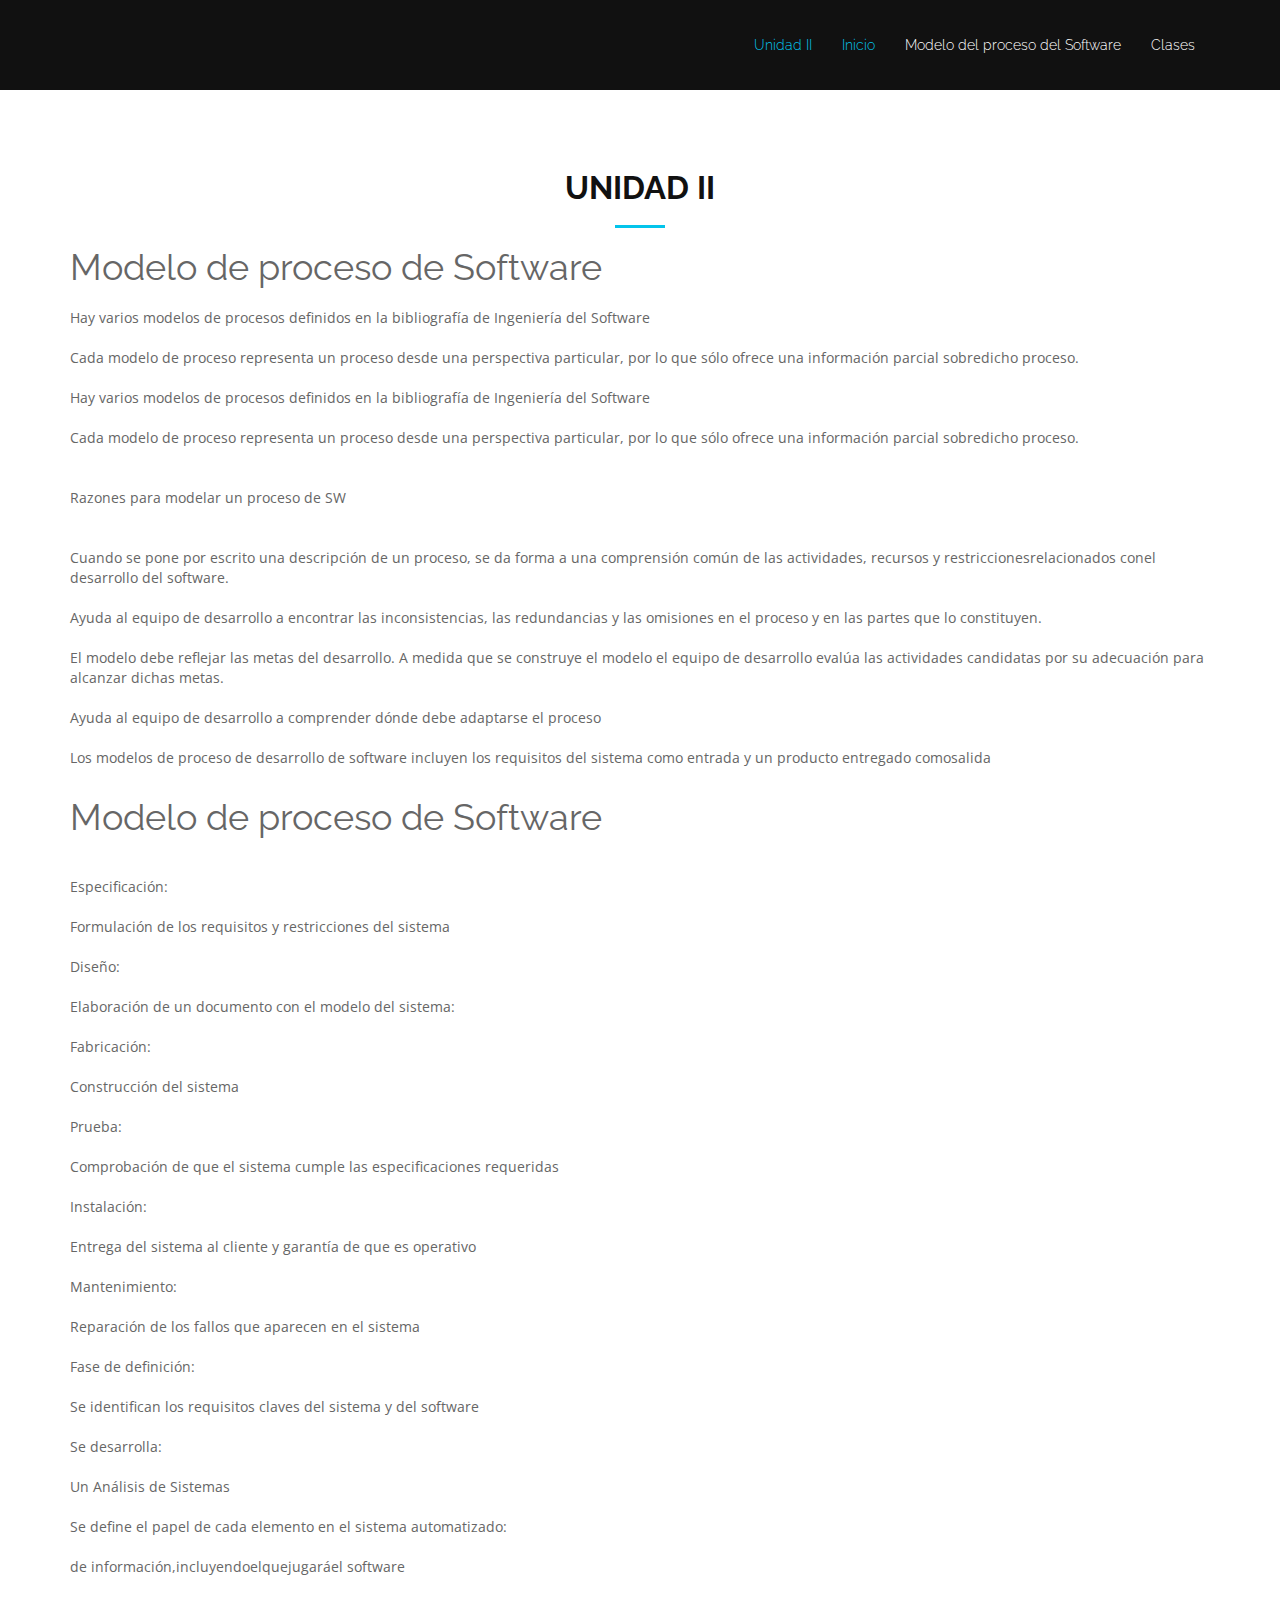
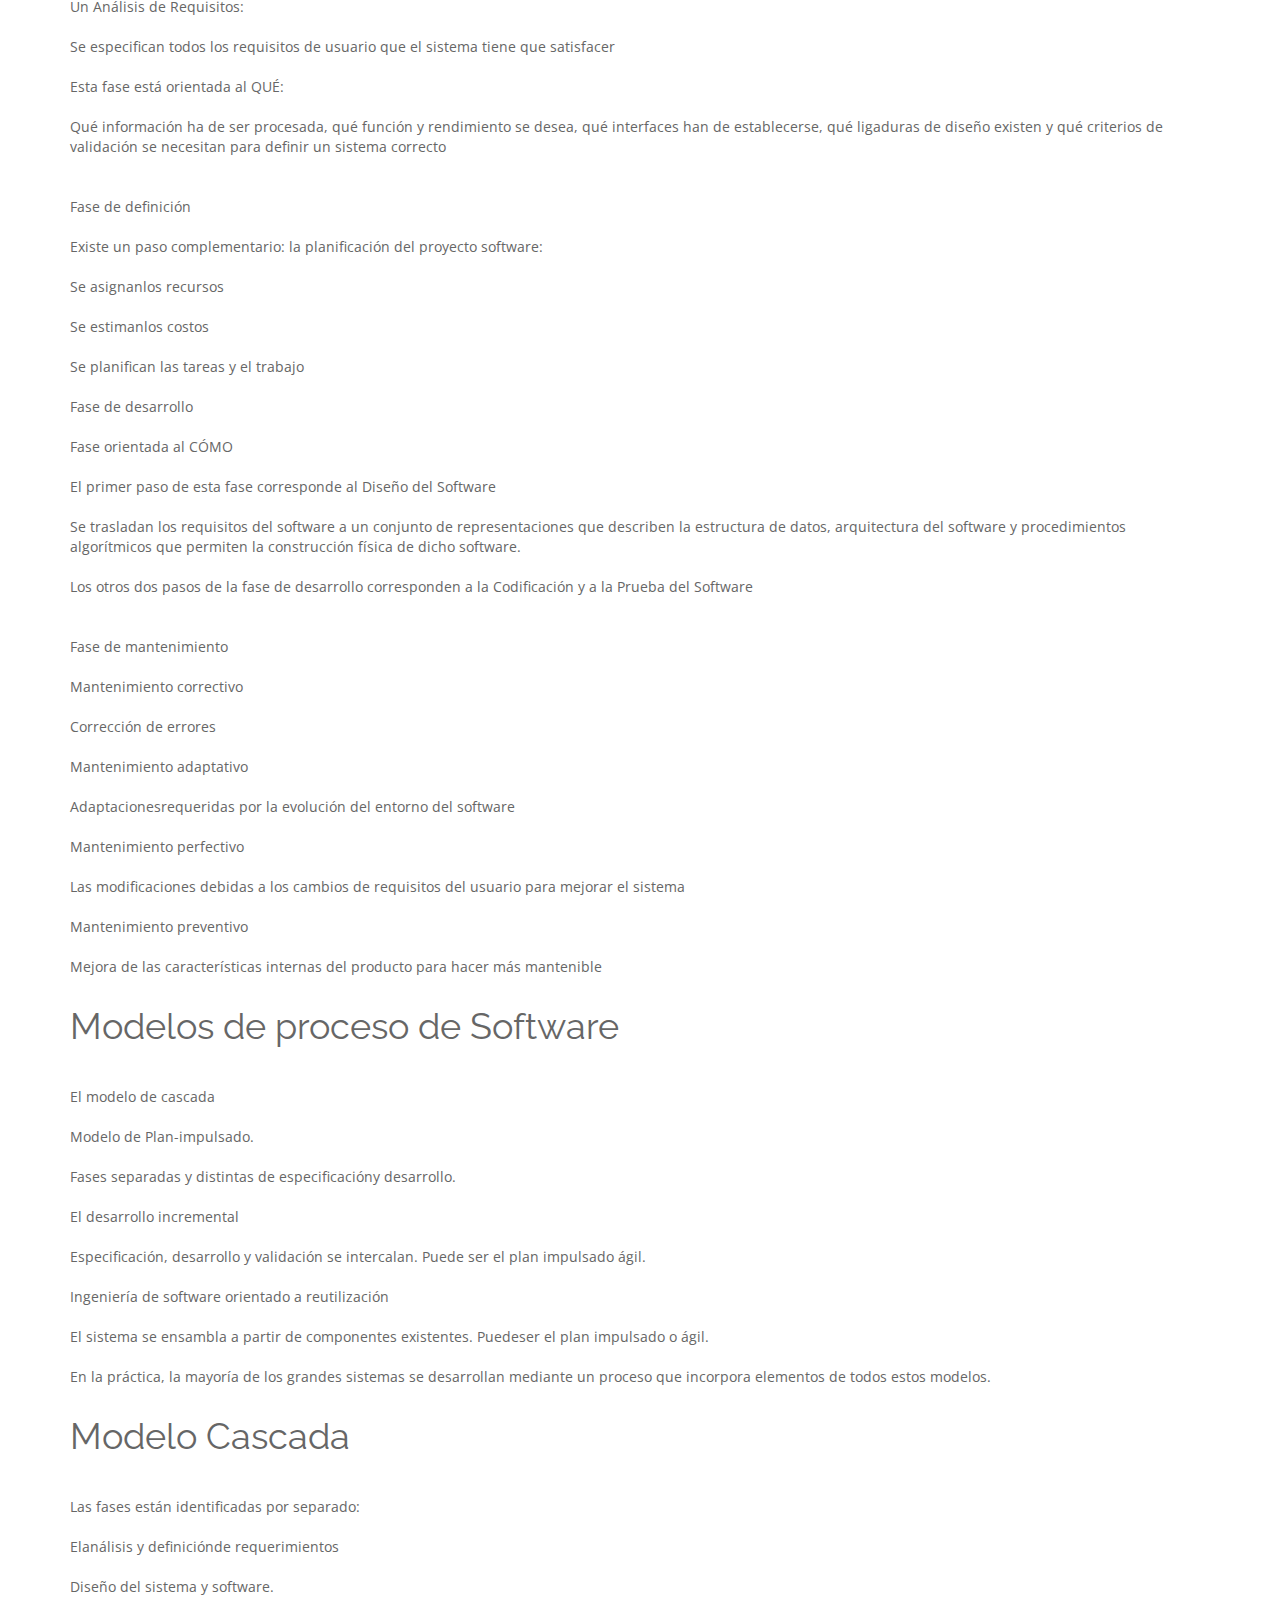
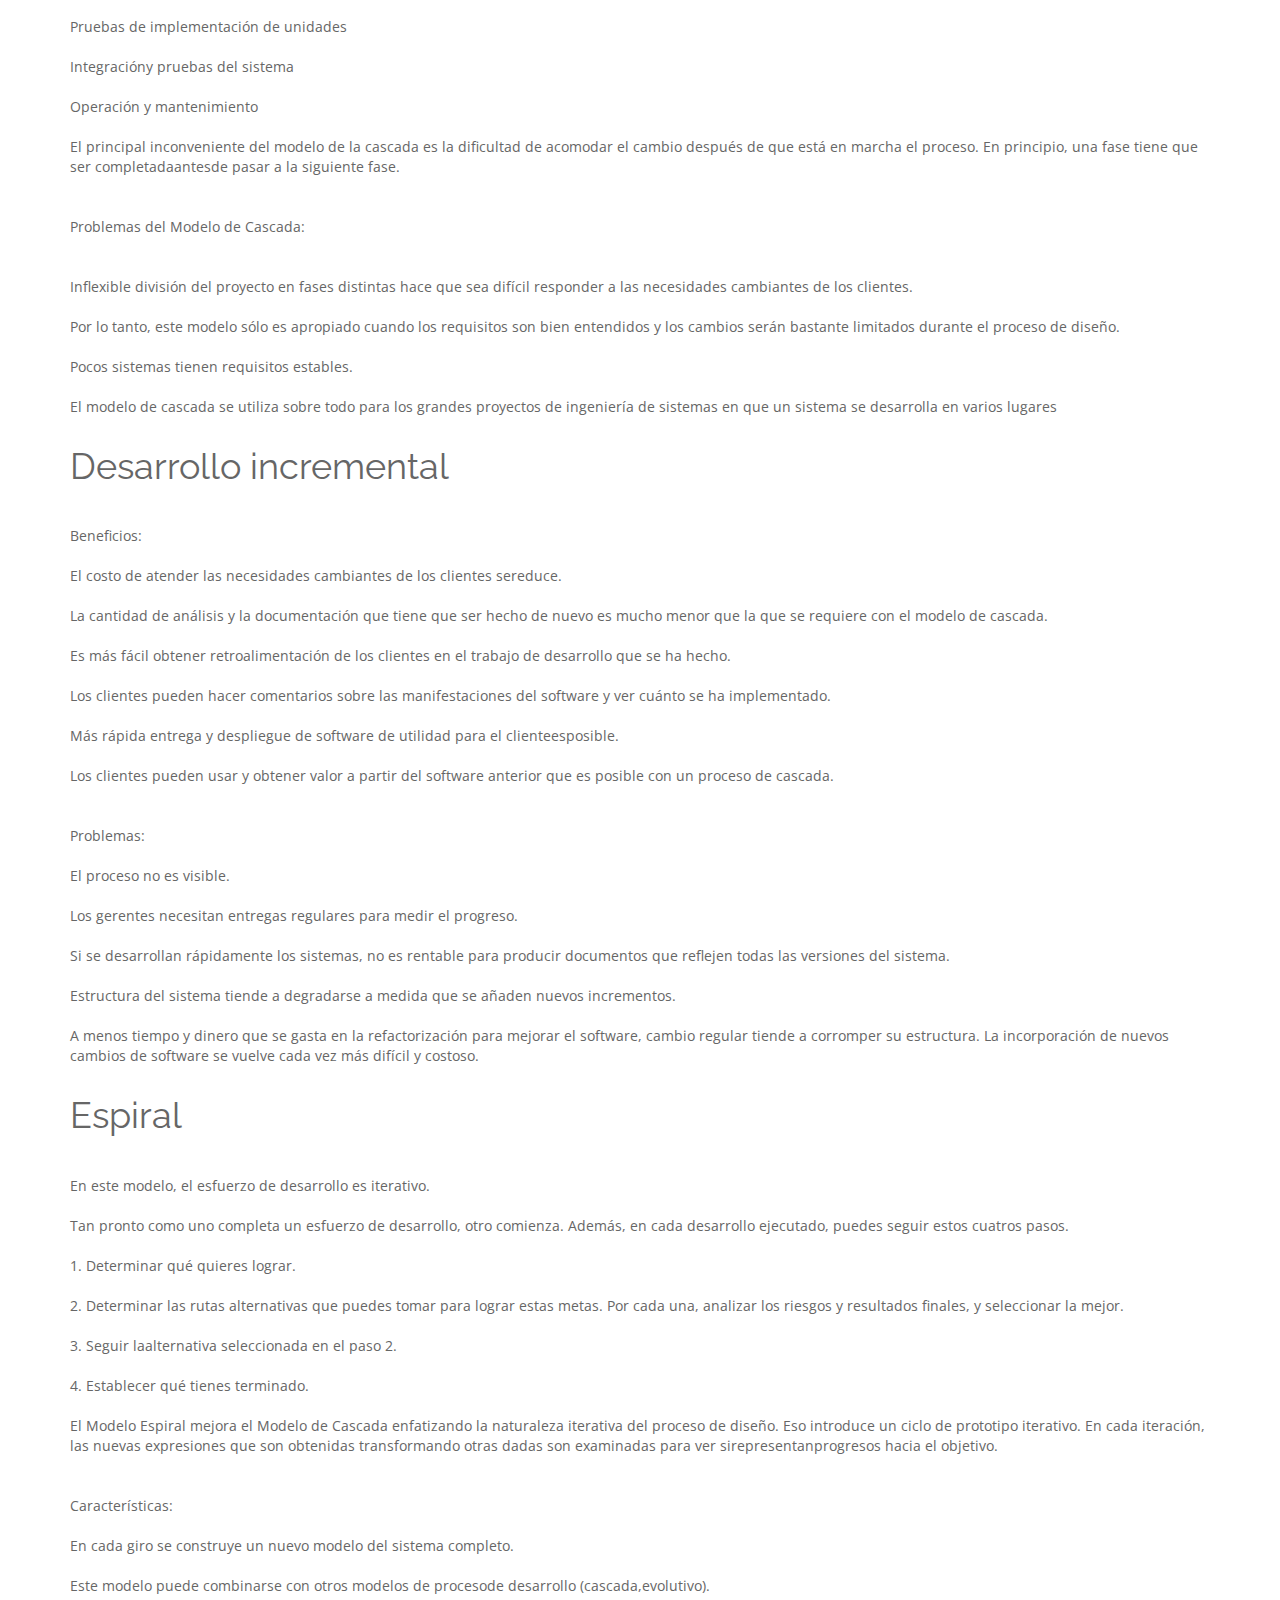
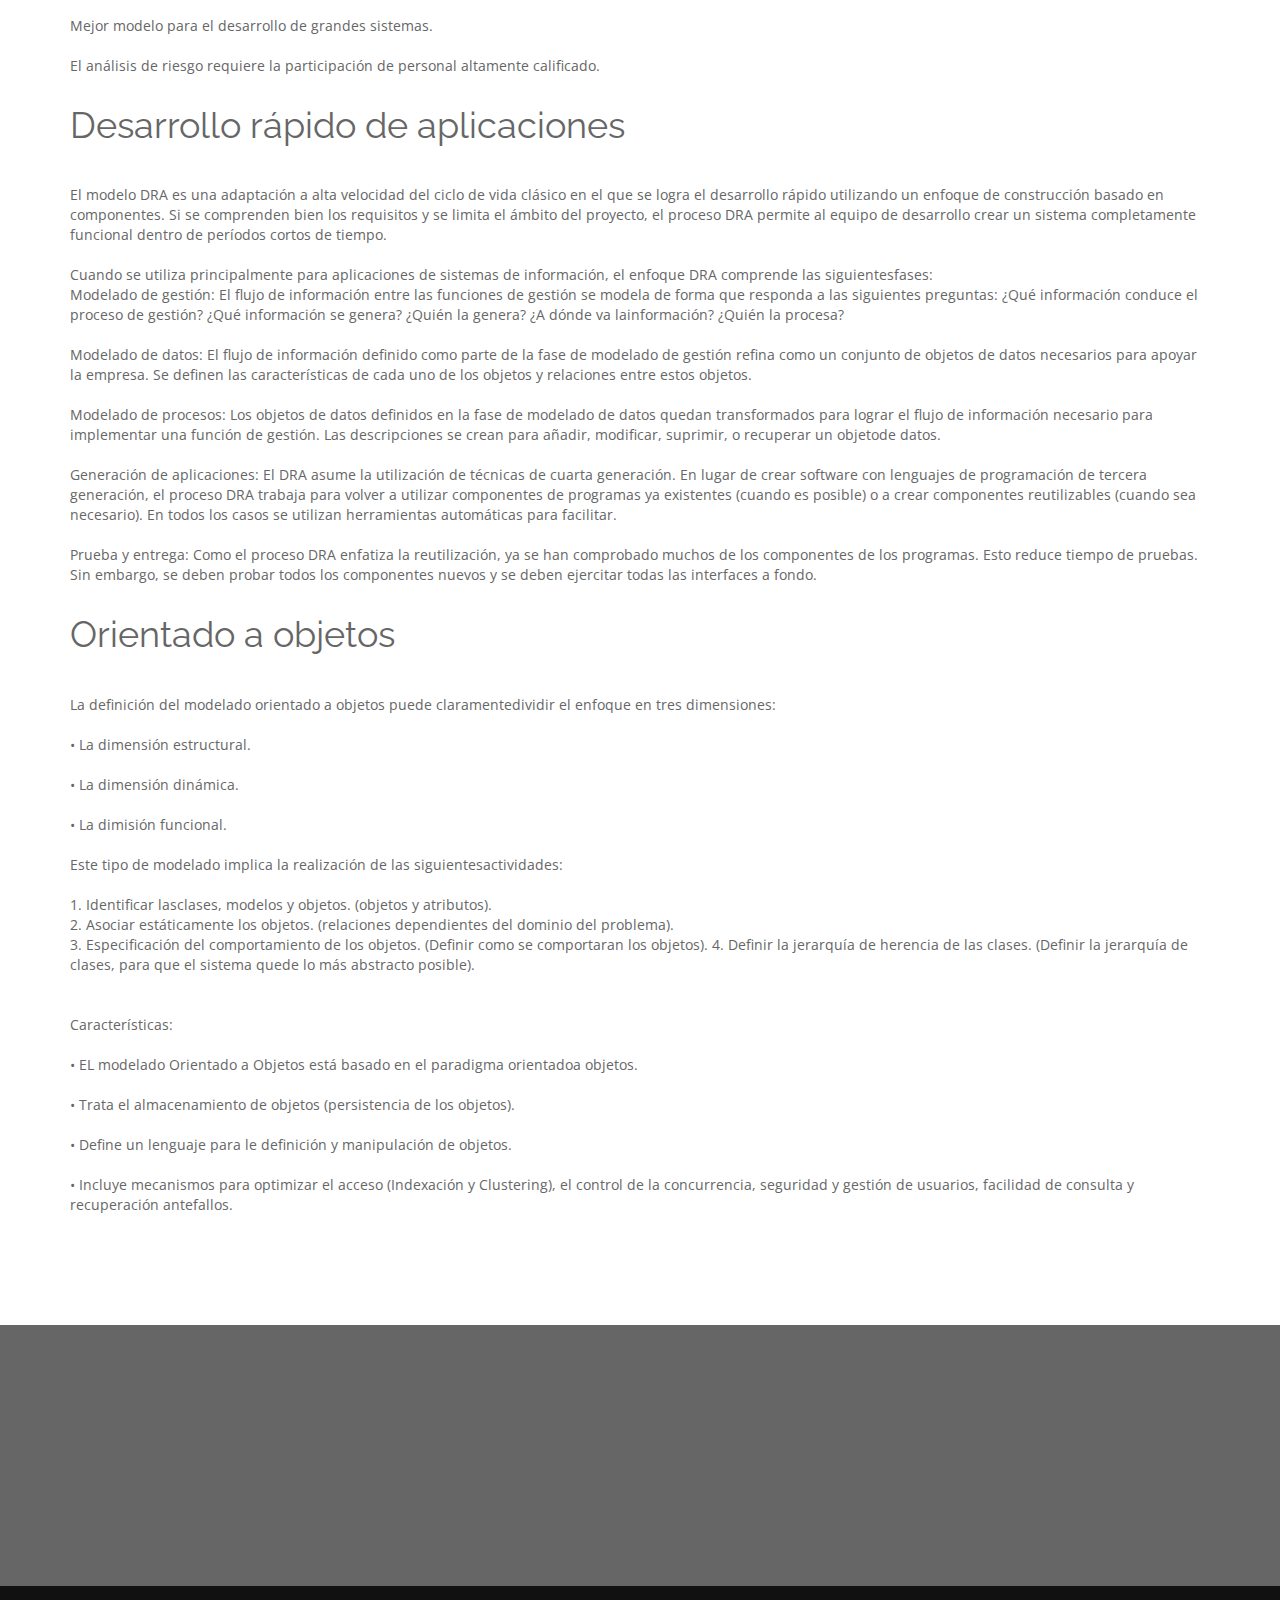
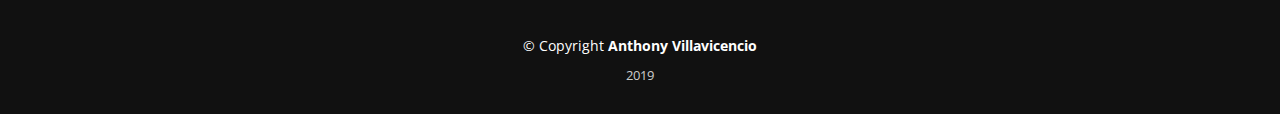
==== commit c45023f2: "Add files via upload" ====
--- a/dos.html
+++ b/dos.html
@@ -77,7 +77,7 @@
     <div class="container about-container wow fadeInUp">
       <div class="row">
 
-        <div class="col-lg-3 about-img">
+        
 
           <div class="col-md-12 about-content">
             <h1>Modelo de proceso de Software</h1>
@@ -236,7 +236,7 @@
                              <br>• Incluye mecanismos para optimizar el acceso (Indexación y Clustering), el control de la concurrencia, seguridad y gestión de usuarios, facilidad de consulta y recuperación antefallos. <br>
                         </p>
           </div>
-        </div>
+   
 
 
       </div>
